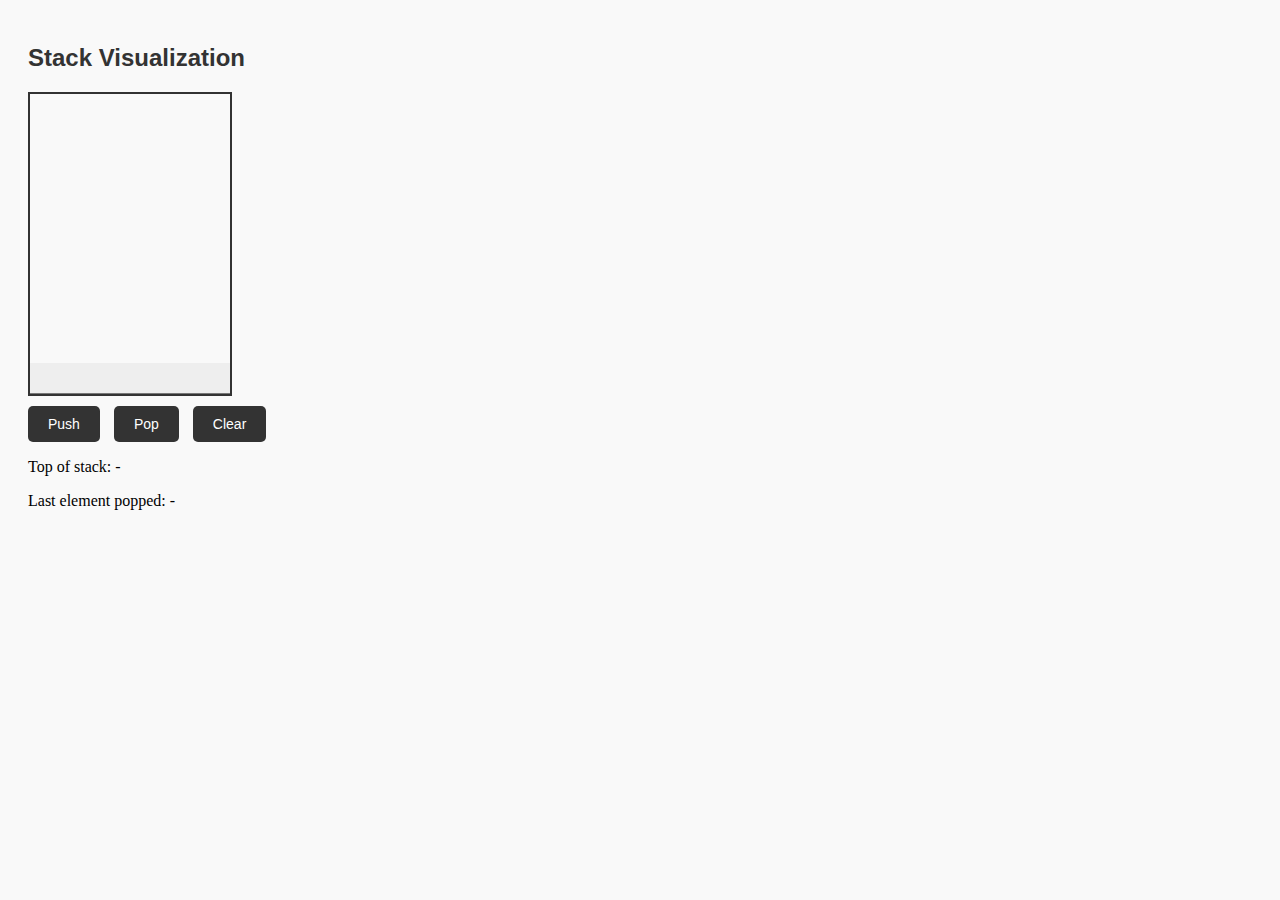
==== src/main/resources/static/index.html @ f6440c5c "first commit" ====
<!DOCTYPE html>
<html>
<head>
    <meta charset="UTF-8">
    <title>Stack Visualization</title>
    <link rel="stylesheet" type="text/css" href="style.css">
</head>
<body>
    <h1>Stack Visualization</h1>
    <div id="stack-container">
        <div id="stack"></div>
    </div>
    <button onclick="push()">Push</button>
    <button onclick="pop()">Pop</button>
	<button onclick="clearStack()">Clear</button>
	        <p id="top-element">Top of stack: -</p>
		<p id="last-popped-element">Last element popped: -</p>
	
    <script src="script.js"></script>
</body>
</html>
---- src/main/resources/static/style.css ----
#stack-container {
    width: 200px;
    height: 300px;
    border: 2px solid #333;
    display: flex;
    flex-direction: column-reverse;
    overflow-y: auto;
    margin-bottom: 10px;
}

#stack {
    display: flex;
    justify-content: center;
    align-items: center;
    height: 30px;
    border-bottom: 1px solid #777;
    background-color: #eee;
    font-family: Arial, sans-serif;
    font-size: 14px;
    color: #333;
}

button {
    margin-right: 10px;
    padding: 10px 20px;
    background-color: #333;
    color: #fff;
    border: none;
    border-radius: 5px;
    font-family: Arial, sans-serif;
    font-size: 14px;
    cursor: pointer;
    transition: background-color 0.3s ease;
}

button:hover {
    background-color: #555;
}

h1 {
    font-family: Arial, sans-serif;
    font-size: 24px;
    color: #333;
    margin-bottom: 20px;
}

body {
    background-color: #f9f9f9;
    padding: 20px;
}
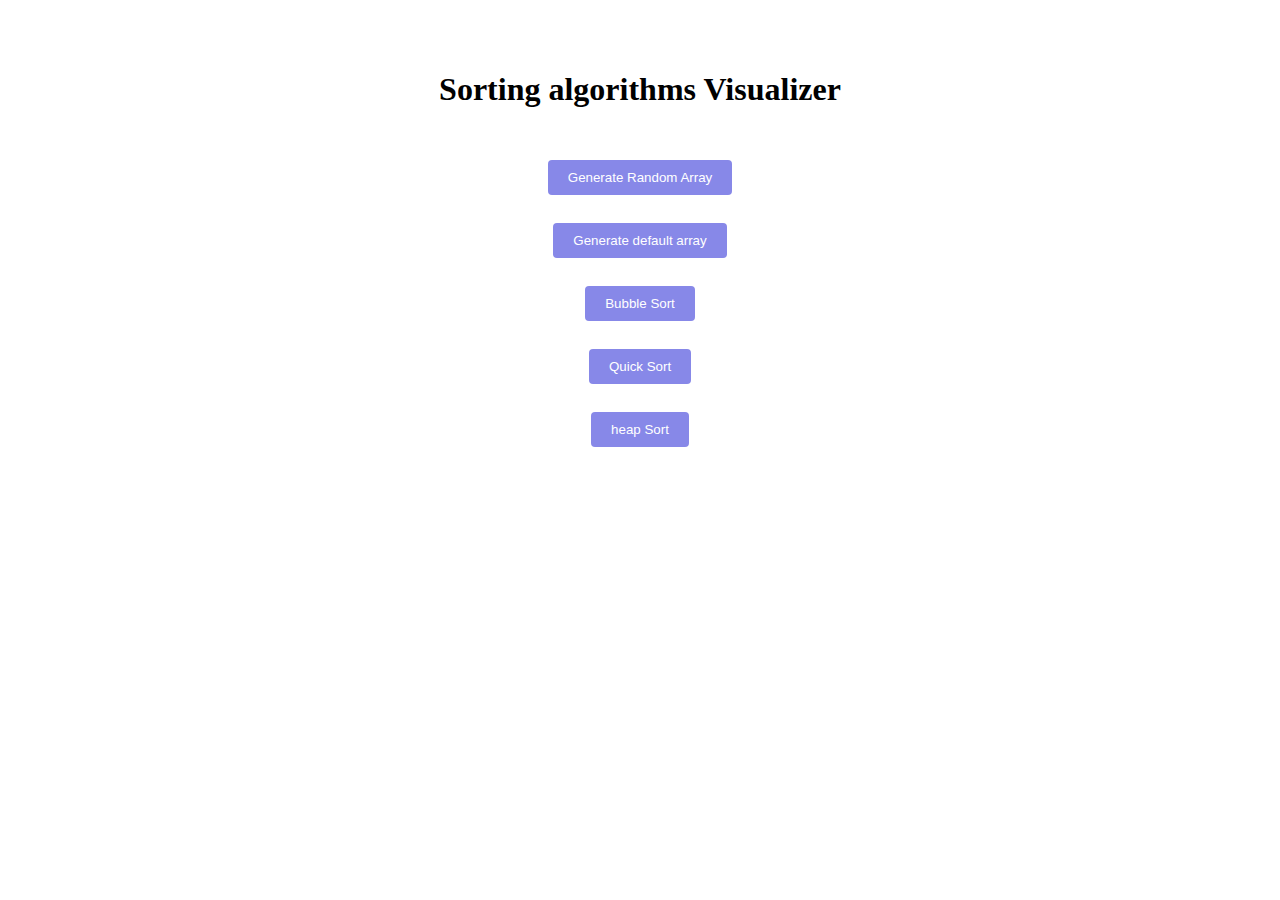
==== commit f4497d41: "sorting files" ====
--- a/src/main/resources/static/index.html
+++ b/src/main/resources/static/index.html
@@ -1,21 +1,23 @@
 <!DOCTYPE html>
 <html>
 <head>
-    <meta charset="UTF-8">
-    <title>Stack Visualization</title>
-    <link rel="stylesheet" type="text/css" href="style.css">
+  <title>Bubble Sort Visualizer</title>
+  <link rel="stylesheet" href="style.css">
 </head>
 <body>
-    <h1>Stack Visualization</h1>
-    <div id="stack-container">
-        <div id="stack"></div>
+  <div class="container">
+    <h1>Sorting algorithms Visualizer</h1>
+    <div class="array-container">
     </div>
-    <button onclick="push()">Push</button>
-    <button onclick="pop()">Pop</button>
-	<button onclick="clearStack()">Clear</button>
-	        <p id="top-element">Top of stack: -</p>
-		<p id="last-popped-element">Last element popped: -</p>
-	
-    <script src="script.js"></script>
+    <button onclick="generateArray()">Generate Random Array</button>
+    <br>
+    <button onclick="generate()">Generate default array</button>
+    <br>
+    <button onclick="bubbleSort()" id="bubble-sort">Bubble Sort</button><br>
+    <button onclick="quickSort()" id="quick-sort">Quick Sort</button><br>
+    <button onclick="heapSort()" id="heap-sort">heap Sort</button>
+    </div>
+
+  <script src="script.js"></script>
 </body>
 </html>
--- a/src/main/resources/static/style.css
+++ b/src/main/resources/static/style.css
@@ -1,50 +1,33 @@
-#stack-container {
-    width: 200px;
-    height: 300px;
-    border: 2px solid #333;
-    display: flex;
-    flex-direction: column-reverse;
-    overflow-y: auto;
-    margin-bottom: 10px;
+.container {
+  display: flex;
+  flex-direction: column;
+  align-items: center;
+  margin-top: 50px;
 }
 
-#stack {
-    display: flex;
-    justify-content: center;
-    align-items: center;
-    height: 30px;
-    border-bottom: 1px solid #777;
-    background-color: #eee;
-    font-family: Arial, sans-serif;
-    font-size: 14px;
-    color: #333;
+.array-container {
+  display: flex;
+  flex-wrap: wrap;
+  margin-top: 30px;
 }
 
+.array-bar {
+  height: 30px;
+  width: 10px;
+  margin-right: 5px;
+  background-color: blue;
+}
 button {
-    margin-right: 10px;
-    padding: 10px 20px;
-    background-color: #333;
-    color: #fff;
-    border: none;
-    border-radius: 5px;
-    font-family: Arial, sans-serif;
-    font-size: 14px;
-    cursor: pointer;
-    transition: background-color 0.3s ease;
+  padding: 10px 20px;
+  background-color: #8788e8;
+  color: white;
+  border: none;
+  border-radius: 4px;
+  cursor: pointer;
+  transition: background-color 0.3s ease;
+  margin-bottom: 10px; 
 }
 
 button:hover {
-    background-color: #555;
-}
-
-h1 {
-    font-family: Arial, sans-serif;
-    font-size: 24px;
-    color: #333;
-    margin-bottom: 20px;
-}
-
-body {
-    background-color: #f9f9f9;
-    padding: 20px;
-}
+  background-color: #007bff;
+}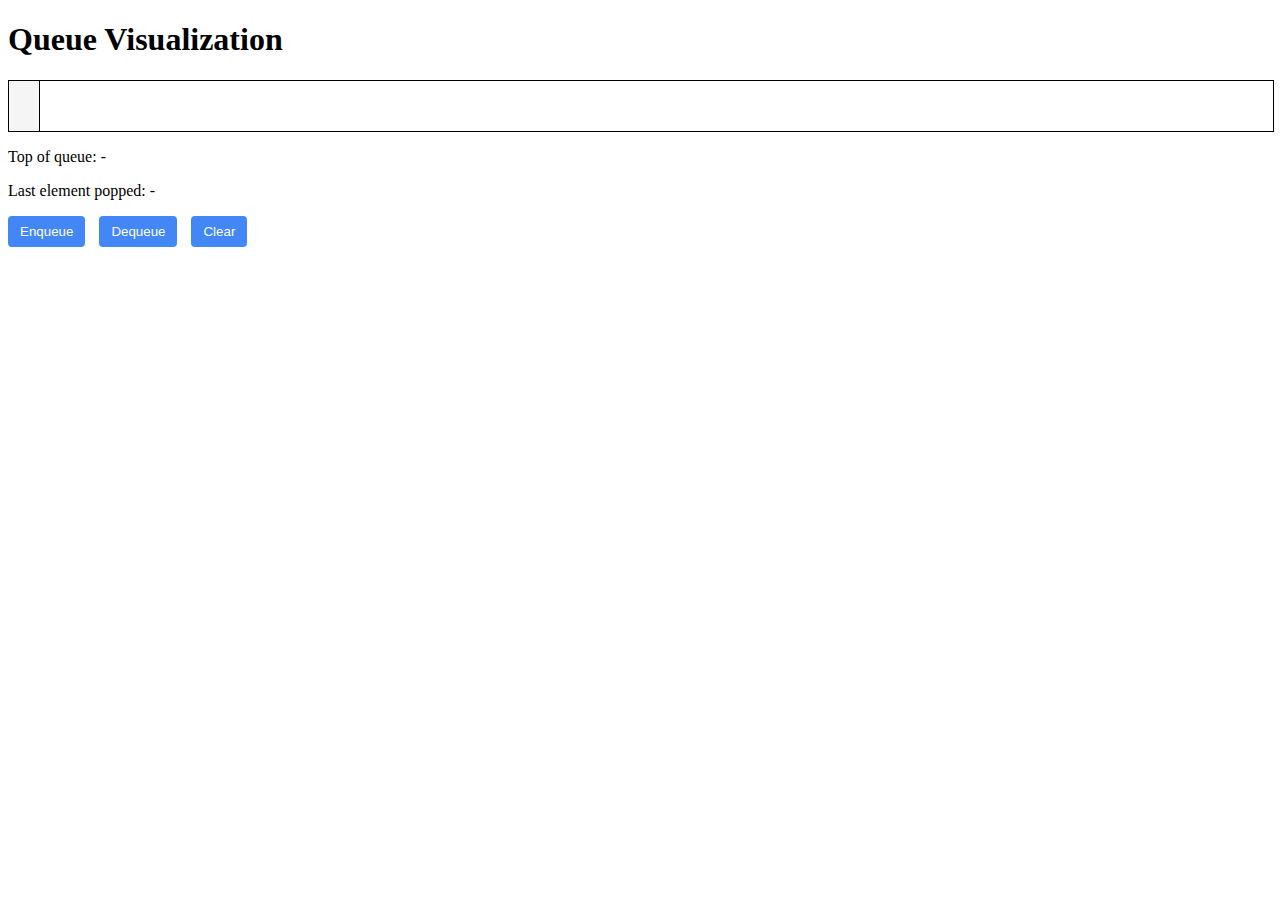
==== commit 9778e999: "queue" ====
--- a/src/main/resources/static/index.html
+++ b/src/main/resources/static/index.html
@@ -1,23 +1,21 @@
 <!DOCTYPE html>
 <html>
 <head>
-  <title>Bubble Sort Visualizer</title>
-  <link rel="stylesheet" href="style.css">
+    <meta charset="UTF-8">
+    <title>Queue Visualization</title>
+    <link rel="stylesheet" type="text/css" href="style.css">
 </head>
 <body>
-  <div class="container">
-    <h1>Sorting algorithms Visualizer</h1>
-    <div class="array-container">
+    <h1>Queue Visualization</h1>
+    <div id="queue-container">
+        <div id="queue"></div>
     </div>
-    <button onclick="generateArray()">Generate Random Array</button>
-    <br>
-    <button onclick="generate()">Generate default array</button>
-    <br>
-    <button onclick="bubbleSort()" id="bubble-sort">Bubble Sort</button><br>
-    <button onclick="quickSort()" id="quick-sort">Quick Sort</button><br>
-    <button onclick="heapSort()" id="heap-sort">heap Sort</button>
-    </div>
+    <p id="top-element">Top of queue: -</p>
+    <p id="last-popped-element">Last element popped: -</p>
+    <button onclick="enqueue()">Enqueue</button>
+    <button onclick="dequeue()">Dequeue</button>
+    <button onclick="clearQueue()">Clear</button>
 
-  <script src="script.js"></script>
+    <script src="script.js"></script>
 </body>
 </html>
--- a/src/main/resources/static/style.css
+++ b/src/main/resources/static/style.css
@@ -1,33 +1,56 @@
-.container {
-  display: flex;
-  flex-direction: column;
-  align-items: center;
-  margin-top: 50px;
+#queue-container {
+    width: 100%;
+    height: 50px;
+    border: 1px solid black;
+    display: flex;
+    overflow-x: auto;
+    margin-bottom: 10px;
 }
 
-.array-container {
-  display: flex;
-  flex-wrap: wrap;
-  margin-top: 30px;
+#queue {
+    display: flex;
+    justify-content: center;
+    align-items: center;
+    width: 30px;
+    border-right: 1px solid black;
+    background-color: #F5F5F5;
+    color: #333333;
 }
 
-.array-bar {
-  height: 30px;
-  width: 10px;
-  margin-right: 5px;
-  background-color: blue;
+#queue span {
+    padding: 4px;
 }
+
+#queue span:not(:last-child) {
+    margin-right: 2px;
+}
+
 button {
-  padding: 10px 20px;
-  background-color: #8788e8;
-  color: white;
-  border: none;
-  border-radius: 4px;
-  cursor: pointer;
-  transition: background-color 0.3s ease;
-  margin-bottom: 10px; 
+    margin-right: 10px;
+    padding: 8px 12px;
+    background-color: #4287f5;
+    color: white;
+    border: none;
+    border-radius: 4px;
+    cursor: pointer;
 }
 
 button:hover {
-  background-color: #007bff;
-}+    background-color: #3271e3;
+}
+
+button:active {
+    background-color: #215bc1;
+}
+
+input[type="text"] {
+    padding: 8px 12px;
+    border: 1px solid #999999;
+    border-radius: 4px;
+}
+
+input[type="text"]:focus {
+    outline: none;
+    border-color: #4287f5;
+    box-shadow: 0 0 5px #4287f5;
+}
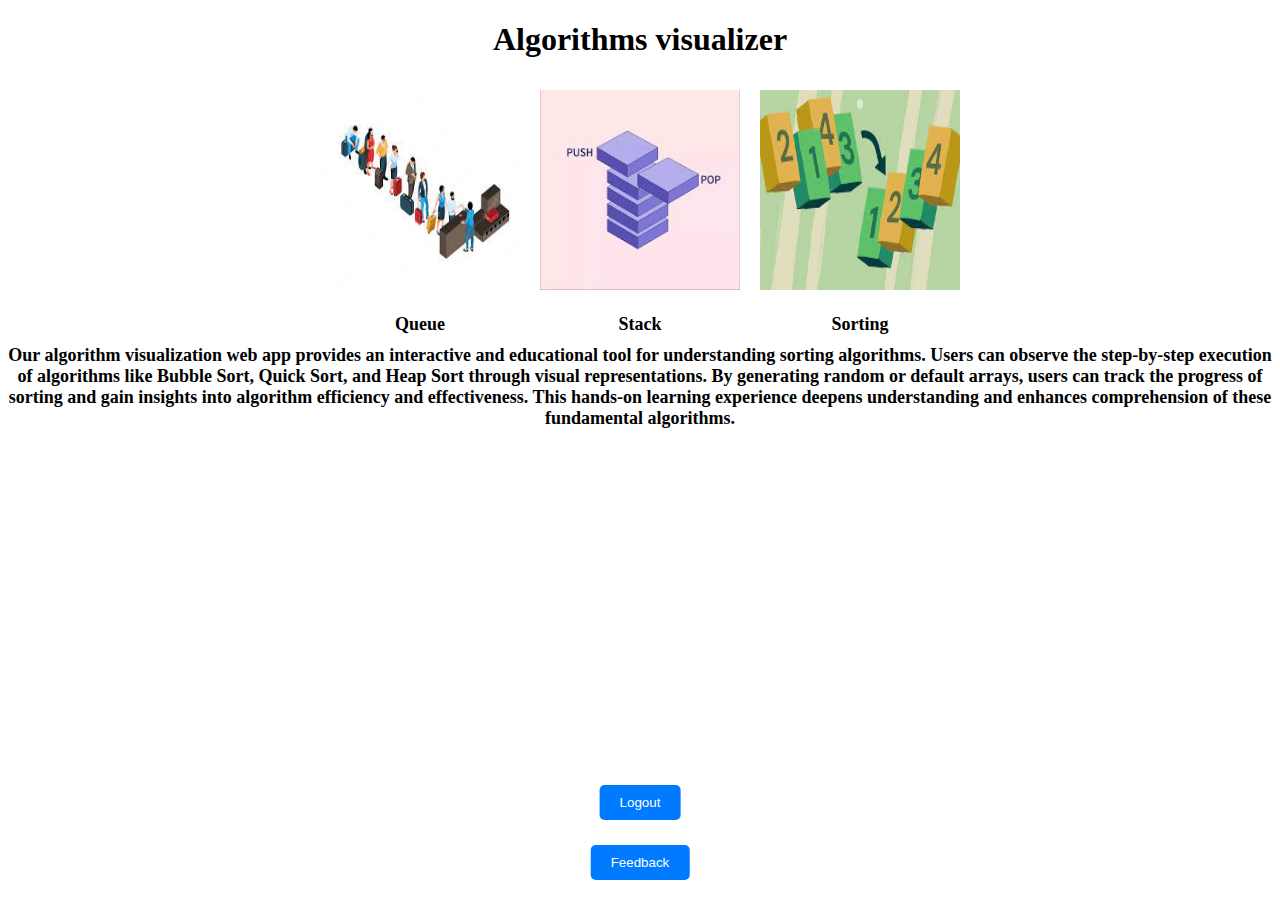
==== commit fc38c6cd: "frontend-spring" ====
--- a/src/main/resources/static/index.html
+++ b/src/main/resources/static/index.html
@@ -1,21 +1,31 @@
 <!DOCTYPE html>
 <html>
 <head>
-    <meta charset="UTF-8">
-    <title>Queue Visualization</title>
-    <link rel="stylesheet" type="text/css" href="style.css">
+  <title>Frontend Service</title>
+  <link rel="stylesheet" href="style.css">
 </head>
 <body>
-    <h1>Queue Visualization</h1>
-    <div id="queue-container">
-        <div id="queue"></div>
+  <div class="container">
+    <h1>Algorithms visualizer</h1>
+    <div class="image-container">
+      <div class="image-wrapper">
+        <img src="queue.jpg" alt="Queue" onclick="startQueueVisualizer()">
+        <div class="image-text">Queue</div>
+      </div>
+      <div class="image-wrapper">
+        <img src="stack.jpg" alt="Stack" onclick="startStackVisualizer()">
+        <div class="image-text">Stack</div>
+      </div>
+      <div class="image-wrapper">
+        <img src="sorting.jpg" alt="Sorting" onclick="startSortingVisualizer()">
+        <div class="image-text">Sorting</div>
+      </div>
     </div>
-    <p id="top-element">Top of queue: -</p>
-    <p id="last-popped-element">Last element popped: -</p>
-    <button onclick="enqueue()">Enqueue</button>
-    <button onclick="dequeue()">Dequeue</button>
-    <button onclick="clearQueue()">Clear</button>
+    <p id="para-text">Our algorithm visualization web app provides an interactive and educational tool for understanding sorting algorithms. Users can observe the step-by-step execution of algorithms like Bubble Sort, Quick Sort, and Heap Sort through visual representations. By generating random or default arrays, users can track the progress of sorting and gain insights into algorithm efficiency and effectiveness. This hands-on learning experience deepens understanding and enhances comprehension of these fundamental algorithms.</p>
+        <button class="feedback-button" onclick="feedback()">Feedback</button>
+        <button class="logout" onclick="logout()">Logout</button>
+  </div>
 
-    <script src="script.js"></script>
+  <script src="script.js"></script>
 </body>
 </html>
--- a/src/main/resources/static/style.css
+++ b/src/main/resources/static/style.css
@@ -1,56 +1,54 @@
-#queue-container {
-    width: 100%;
-    height: 50px;
-    border: 1px solid black;
-    display: flex;
-    overflow-x: auto;
-    margin-bottom: 10px;
+.container {
+  text-align: center;
 }
 
-#queue {
-    display: flex;
-    justify-content: center;
-    align-items: center;
-    width: 30px;
-    border-right: 1px solid black;
-    background-color: #F5F5F5;
-    color: #333333;
+.image-container {
+  display: flex;
+  justify-content: center;
+  margin-top: 20px;
 }
 
-#queue span {
-    padding: 4px;
+img {
+  width: 200px;
+  height: 200px;
+  margin: 10px;
+  cursor: pointer;
+}
+.image-wrapper {
+  text-align: center;
 }
 
-#queue span:not(:last-child) {
-    margin-right: 2px;
+.image-text {
+  margin-top: 10px;
+  font-weight: bold;
+  font-size: 18px;
 }
-
-button {
-    margin-right: 10px;
-    padding: 8px 12px;
-    background-color: #4287f5;
-    color: white;
-    border: none;
-    border-radius: 4px;
-    cursor: pointer;
+#para-text {
+  margin-top: 10px;
+  font-weight: bold;
+  font-size: 18px;
 }
-
-button:hover {
-    background-color: #3271e3;
+.feedback-button {
+  position: fixed;
+  bottom: 20px;
+  left: 50%;
+  transform: translateX(-50%);
+  background-color: #007bff;
+  color: white;
+  padding: 10px 20px;
+  border: none;
+  border-radius: 5px;
+  cursor: pointer;
 }
-
-button:active {
-    background-color: #215bc1;
-}
-
-input[type="text"] {
-    padding: 8px 12px;
-    border: 1px solid #999999;
-    border-radius: 4px;
-}
-
-input[type="text"]:focus {
-    outline: none;
-    border-color: #4287f5;
-    box-shadow: 0 0 5px #4287f5;
-}
+.logout{
+  position: fixed;
+  bottom: 80px;
+  left: 50%;
+  transform: translateX(-50%);
+  background-color: #007bff;
+  color: white;
+  padding: 10px 20px;
+  border: none;
+  border-radius: 5px;
+  cursor: pointer;
+}